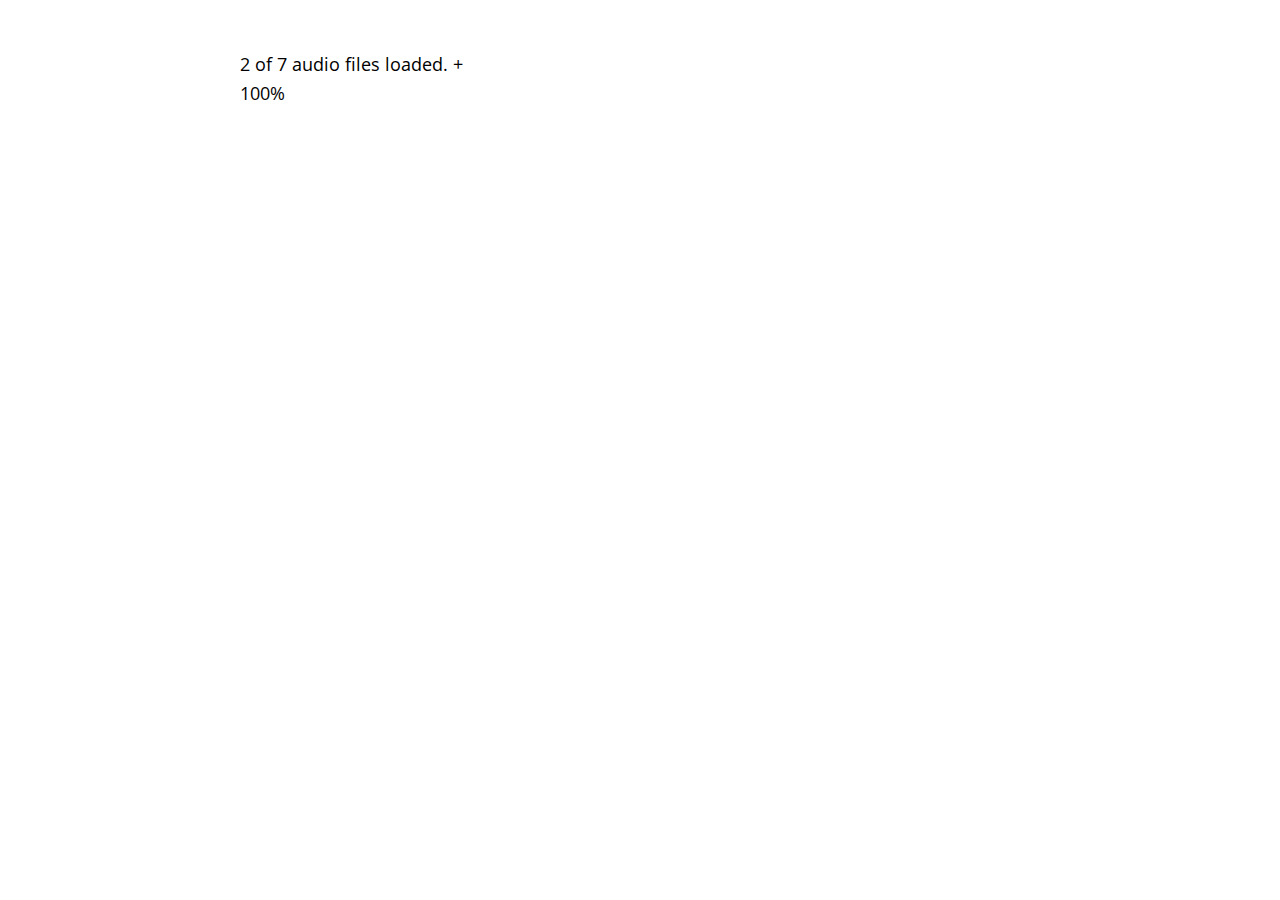
==== tasks/stroop/index.html @ d85928f6 "preload example attempt" ====
<!doctype html><html><head><title>Stroop</title>         <script src='js/jquery.js'></script>         <script src='js/jspsych/jspsych.js'></script>         <script src='js/jspsych/plugins/jspsych-single-stim.js'></script>         <script src='js/jspsych/plugins/jspsych-categorize.js'></script>         <script src='js/jspsych/plugins/jspsych-text.js'></script>         <script src='js/jspsych/plugins/jspsych-instructions.js'></script>         <script>var pagesArray = [];
var stim1 = { image: 'assets/bigbig.jpg',data: { Size: 'BiggerRight', Congruent: 'No' } };
var stim2 = { image: 'assets/bigsmall.jpg',data: { Size: 'BiggerLeft', Congruent: 'Yes' } };
var stim3 = { image: 'assets/Bsmallsmall.jpg',data: { Size: 'BiggerLeft', Congruent: 'No' } };
var stim4 = { image: 'assets/smallbig.jpg',data: { Size: 'BiggerRight', Congruent: 'Yes' } };
var stim5 = { image: 'assets/smallBsmall.jpg',data: { Size: 'BiggerRight', Congruent: 'No' } };
var stimExampleImages = ['<script>audioContainer.querySelector("#a3").play();</scr' + 'ipt><img src="assets/bigsmall.jpg">'];
var stimPracticeImages = [stim4.image, stim2.image, stim1.image, stim5.image, stim3.image, stim2.image];
var stimTrialsImages = [stim5.image, stim2.image, stim4.image, stim1.image, stim3.image, stim2.image, stim4.image, stim3.image, stim1.image, stim5.image, stim2.image, stim4.image];
var stimExampleData = [stim2.data];
var stimPracticeData = [stim4.data, stim2.data, stim1.data, stim5.data, stim3.data, stim2.data];
var stimTrialsData = [stim5.data, stim2.data, stim4.data, stim1.data, stim3.data, stim2.data, stim4.data, stim3.data, stim1.data, stim5.data, stim2.data, stim4.data];
var answersExample = [90];
var answersPractice = [77, 90, 77, 77, 90, 90];
var answersTrials = [77, 90, 77, 77, 90, 90, 77, 90, 77, 77, 90, 77];
var Introduction_introduction_block = { type: 'text', text: '<script>audioContainer.querySelector("#a0").play();document.getElementById("body").appendChild(audioContainer.querySelector("#a0"));</scr' + 'ipt><p>Press any key to continue...' };
var Example_introduction_block = { type: 'text', text: 'No audio. Press any key to continue to examples...' };
var Example_test_block = {type: 'categorize',stimuli: stimExampleImages,key_answer: answersExample,text_answer: '',data: stimExampleData,choices: [90, 77],correct_text: '<script>audioContainer.querySelector("#a3").pause();audioContainer.querySelector("#a2").play();</scr' + 'ipt><img src="assets/small-smiley-face.png">', incorrect_text: '<script>audioContainer.querySelector("#a3").pause();audioContainer.querySelector("#a6").play();</scr' + 'ipt><img src="assets/small-unhappy-face.png">',timing_feedback_duration: 2500,is_html: true };
var Practice_introduction_block = { type: 'text', text: '<script>audioContainer.querySelector("#a4").play();document.getElementById("body").appendChild(audioContainer.querySelector("#a4"));</scr' + 'ipt><p>Press any key to continue...' };
var Practice_test_block = {type: 'categorize',stimuli: stimPracticeImages,key_answer: answersPractice,text_answer: '',data: stimPracticeData,choices: [90, 77],correct_text: '<script>audioContainer.querySelector("#a2").play();</scr' + 'ipt><img src="assets/small-smiley-face.png">', incorrect_text: '<script>audioContainer.querySelector("#a6").play();</scr' + 'ipt><img src="assets/small-unhappy-face.png">',timeout_message: '<script>audioContainer.querySelector("#a1").play();</scr' + 'ipt><img src="assets/unhappy-face.png">',is_html: false,timing_feedback_duration: 2500,timing_response: 1250,timing_stim: 1250 };
var Trials_introduction_block = { type: 'text', text: '<script>audioContainer.querySelector("#a5").play();document.getElementById("body").appendChild(audioContainer.querySelector("#a5"));</scr' + 'ipt><p>Press any key to continue...' };
var Trials_test_block = {type: 'single-stim',stimuli: stimTrialsImages,data: stimTrialsData,choices: [90, 77],is_html: false,timing_response: 1250,timing_stim: 1250 };
var Submit_introduction_block = { type: 'text', text: 'THE END. (no audio).' };
var blocks = [Introduction_introduction_block, Example_introduction_block, Example_test_block, Practice_introduction_block, Practice_test_block, Trials_introduction_block, Trials_test_block, Submit_introduction_block];</script><link href='js/jspsych/css/jspsych.css' rel='stylesheet' type='text/css'></link>     </head><body id='body' >
<audio id="a0" preload="auto" hidden>
    <source src="assets/intro-stroop-15750.wav">
</audio>
<div id='textBox' class='jspsych-display-element'></div>
</body>

<script>
    var audio = ['assets/intro-stroop-15750.wav','assets/too-slow.wav','assets/well-done.wav','assets/example.wav','assets/practise-animals-13500.wav','assets/start-properly-8750.wav', 'assets/wrong-button.wav'];
    var images = ['assets/small-smiley-face.png',,'assets/small-unhappy-face.png','assets/bigbig.jpg', 'assets/bigsmall.jpg','assets/unhappy-face.png', 'assets/Bsmallsmall.jpg', 'assets/smallbig.jpg', 'assets/smallBsmall.jpg'];
    
    var i = 0;
    var a, d, z, j, percentage;
    
    var myInterval = window.setInterval(loadAudio, 200);
    var audioContainer = document.createElement("div");
    
    function loadAudio() {
        a = document.getElementById("a" + i);
        d = a.duration;
        try {
            z = a.buffered.end(0);
        } catch (e) {}
        if (z !== undefined) {
            percentage = (z / d) * 100;
        }
        document.getElementById("textBox").innerHTML = "" + i + " of " + audio.length + " audio files loaded. + <br>" + percentage + "%";
        
        if ((z === d && z !== undefined) || (z > 13)) {
            i += 1;
            z = 0;
            percentage = 0;
            if (i < audio.length) {
                document.getElementById("body").innerHTML += '\n<audio id="a' + i + '" preload="auto" hidden><source src="' + audio[i] + '"></audio>';
            }
            else if (i === audio.length) {
                window.clearInterval(myInterval);
                
                for (j = 0; j < audio.length; j += 1) {
                    audioContainer.appendChild(document.getElementById("a" + j));
                }
                onAudioLoad();
            }
        }
    }
    
    function onAudioLoad() {
jsPsych.preloadImages(images, function(){ startExperiment(); }, function(nLoaded) { updateLoadedCount(nLoaded); });    function updateLoadedCount(nLoaded){        document.getElementById("body").innerHTML = '' + nLoaded + ' of ' + images.length + ' image files loaded.';    }    jsPsych.init({         experiment_structure: blocks,         on_finish: function() {             jsPsych.data.displayData();         }     })
    }

</script> </html>
---- tasks/stroop/js/jspsych/css/jspsych.css ----
/*
 * CSS for jsPsych experiments.
 *
 * This stylesheet provides minimal styling to make jsPsych
 * experiments look polished without any additional styles.
 *
 */

/*
 *
 * fonts and type
 *
 */

@import url(https://fonts.googleapis.com/css?family=Open+Sans:400italic,700italic,400,700);

html {
 font-family: 'Open Sans', 'Arial', sans-serif;
 font-size: 18px;
 line-height: 1.6em;
}

body {
	margin: 0;
	padding: 0;
}

p {
    clear:both;
}

.very-small {
    font-size: 50%;
}

.small {
    font-size: 75%;
}

.large {
    font-size: 125%;
}

.very-large {
    font-size: 150%;
}

/*
 *
 * Classes for changing location of things
 *
 */

.left {
    float: left;
}

.right {
    float: right;
}

.center-content {
    text-align: center;
}

/*
 *
 * Form elements like input fields and buttons
 *
 */

input[type="text"] {
    font-family: 'Open Sans', 'Arial', sans-sefif;
    font-size: 14px;
}

button {
    padding: 0.8em;
    background-color: #eaeaea;
    border: 1px solid #eaeaea;
    color: #555;
    font-weight: bold;
    font-family: 'Open Sans', 'Arial', sans-serif;
    font-size: 14px;
    cursor: pointer;
}

button:hover {
    border:1px solid #ccc;
}

/*
 *
 * Container holding jsPsych content
 *
 */


.jspsych-display-element {
    width: 800px;
    margin: 50px auto 50px auto;
}

/*
 *
 * jsPsych progress bar
 *
 */

#jspsych-progressbar-container {
	color: #777;
	border-bottom: 2px solid #dedede;
	background-color: #f3f3f3;
	margin-bottom: 1em;
	text-align: center;
	padding: 10px 0px;
}

#jspsych-progressbar-container s {

}

#jspsych-progressbar-outer {
	background-color: #dedede;
	border-radius: 5px;
	padding: 1px;
	width: 800px;
	margin: auto;
}

#jspsych-progressbar-inner {
	background-color: #aaa; /* #3EB3D7; */
	width: 0%;
	height: 1em;
	border-radius: 5px;
}

/*
 *
 * PLUGIN: jspsych-animation
 *
 */

#jspsych-animation-image {
    display: block;
    margin-left: auto;
    margin-right: auto;
}

/*
 *
 * PLUGIN: jspsych-categorize-animation
 *
 */

#jspsych-categorize-animation-stimulus {
    display: block;
    margin-left: auto;
    margin-right: auto;
}

/*
 *
 * PLUGIN: jspsych-categorize
 *
 */

#jspsych-categorize-stimulus {
    display: block;
    margin-left: auto;
    margin-right: auto;
}

.feedback {
    display: block;
    margin-left: auto;
    margin-right: auto;
}

/*
 *
 * PLUGIN: jspsych-free-sort
 *
 */

#jspsych-free-sort-arena {
    margin-left: auto;
    margin-right: auto;
    border: 2px solid #444;
}

.jspsych-free-sort-draggable {
  cursor: move;
}

#jspsych-free-sort-done-btn {
  display: block;
  margin: auto;
  margin-top: 25px;
}

/*
 *
 * PLUGIN: jspsych-instructions
 *
 */

 .jspsych-instructions-nav {
   text-align: center;
   margin-top: 2em;
 }

 .jspsych-instructions-nav button {
   margin: 20px;
 }
/*
 *
 * PLUGIN: jspsych-multi-stim-multi-response
 *
 */

#jspsych-multi-stim-multi-response-stimulus {
  display: block;
  margin: auto;
}

/*
 *
 * PLUGIN: jspsych-palmer
 *
 */

#jspsych-palmer-snapCanvas {
    margin-left: auto;
    margin-right: auto;
}

/*
 *
 * PLUGIN: jspsych-same-different
 *
 */

.jspsych-same-different-stimulus {
    display: block;
    margin-left: auto;
    margin-right: auto;
}

/*
 *
 * PLUGIN: jspsych-single-stim
 *
 */

#jspsych-single-stim-stimulus {
    display: block;
    margin-left: auto;
    margin-right: auto;
}

/*
 *
 * PLUGIN: jspsych-survey-text
 *
 */

 .jspsych-survey-text {
     margin: 0.25em 0em;
 }

 .jspsych-survey-text-question {
     margin: 2em 0em;
 }

 /*
  *
  * PLUGIN: jspsych-survey-likert
  *
  */

.jspsych-survey-likert-sliderlabels {
  font-size: 75%;
  line-height: 1.15em;
}

.jspsych-survey-likert-question {
  margin-top: 2em;
  margin-bottom: 2em;
}

.jspsych-survey-likert-text {
  text-align: center;
}

#jspsych-survey-likert-next {
  display: block;
  margin: auto;
}

/*
*
* PLUGIN: jspsych-visual-search-circle
*
*/

#jspsych-visual-search-circle-svg {
  display: block;
  margin-left: auto;
  margin-right: auto;
}

/*
 *
 * PLUGIN: jspsych-vsl-animate-occlusion
 *
 */

#jspsych-vsl-animate-occlusion-canvas {
  display: block;
  margin: auto;
}

/*
 *
 * PLUGIN: jspsych-xab
 *
 */

 .jspsych-xab-stimulus {
   display: block;
   margin-left: auto;
   margin-right: auto;
 }
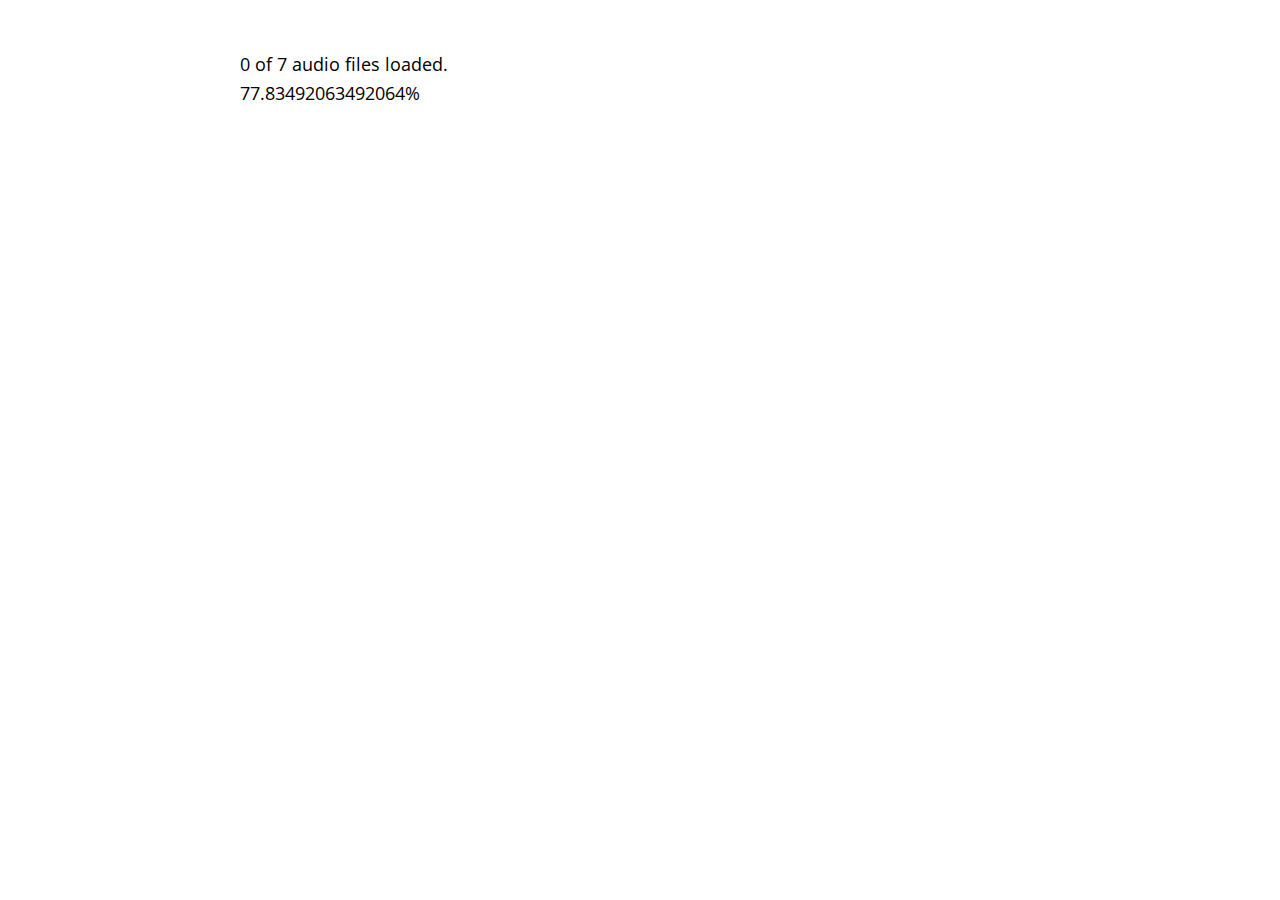
==== commit 80b7b262: "attempt" ====
--- a/tasks/stroop/index.html
+++ b/tasks/stroop/index.html
@@ -30,10 +30,11 @@
 
 <script>
     var audio = ['assets/intro-stroop-15750.wav','assets/too-slow.wav','assets/well-done.wav','assets/example.wav','assets/practise-animals-13500.wav','assets/start-properly-8750.wav', 'assets/wrong-button.wav'];
-    var images = ['assets/small-smiley-face.png',,'assets/small-unhappy-face.png','assets/bigbig.jpg', 'assets/bigsmall.jpg','assets/unhappy-face.png', 'assets/Bsmallsmall.jpg', 'assets/smallbig.jpg', 'assets/smallBsmall.jpg'];
+    var images = ['assets/small-smiley-face.png','assets/small-unhappy-face.png','assets/bigbig.jpg', 'assets/bigsmall.jpg','assets/unhappy-face.png', 'assets/Bsmallsmall.jpg', 'assets/smallbig.jpg', 'assets/smallBsmall.jpg'];
     
     var i = 0;
-    var a, d, z, j, percentage;
+    var a, d, z, j
+    var percentage = 0;
     
     var myInterval = window.setInterval(loadAudio, 200);
     var audioContainer = document.createElement("div");
@@ -47,7 +48,10 @@
         if (z !== undefined) {
             percentage = (z / d) * 100;
         }
-        document.getElementById("textBox").innerHTML = "" + i + " of " + audio.length + " audio files loaded. + <br>" + percentage + "%";
+        document.getElementById("textBox").innerHTML = "" + i + " of " + audio.length + " audio files loaded.";
+        if (isNaN(percentage) === false) {
+            document.getElementById("textBox").innerHTML += "<br>" + percentage + "%";
+        }
         
         if ((z === d && z !== undefined) || (z > 13)) {
             i += 1;
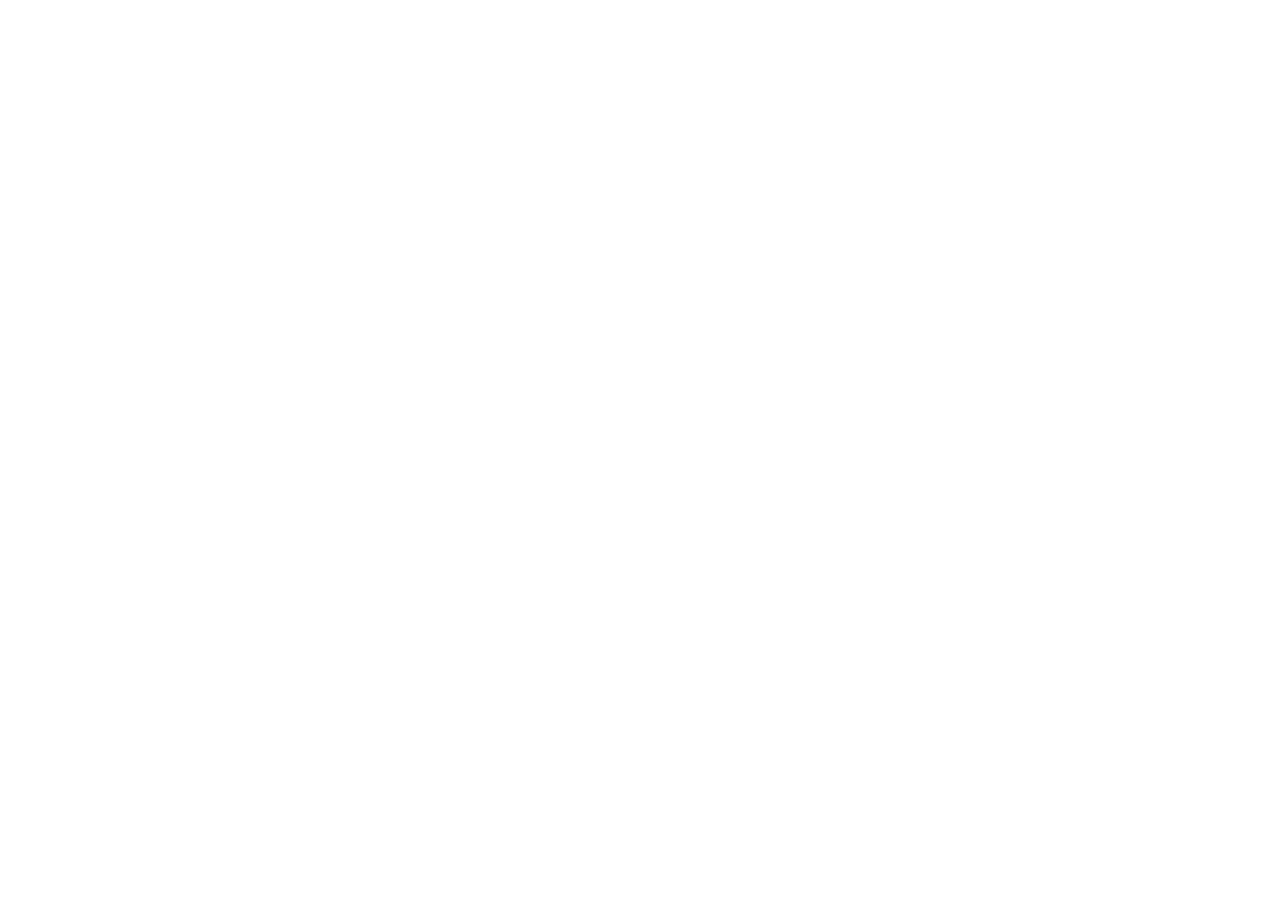
==== commit d9dee9c0: "att" ====
--- a/tasks/stroop/index.html
+++ b/tasks/stroop/index.html
@@ -72,7 +72,15 @@
     }
     
     function onAudioLoad() {
-jsPsych.preloadImages(images, function(){ startExperiment(); }, function(nLoaded) { updateLoadedCount(nLoaded); });    function updateLoadedCount(nLoaded){        document.getElementById("body").innerHTML = '' + nLoaded + ' of ' + images.length + ' image files loaded.';    }    jsPsych.init({         experiment_structure: blocks,         on_finish: function() {             jsPsych.data.displayData();         }     })
-    }
+        jsPsych.preloadImages(images, function(){ startExperiment(); }, 
+        function(nLoaded) { updateLoadedCount(nLoaded); });
+        
+        function updateLoadedCount(nLoaded){        
+            document.getElementById("body").innerHTML = '' + nLoaded + ' of ' + images.length + ' image files loaded.';
+        }
+        
+        function startExperiment() {
+            jsPsych.init({         experiment_structure: blocks,         on_finish: function() {                    jsPsych.data.displayData();         }     });
+        }
 
 </script> </html>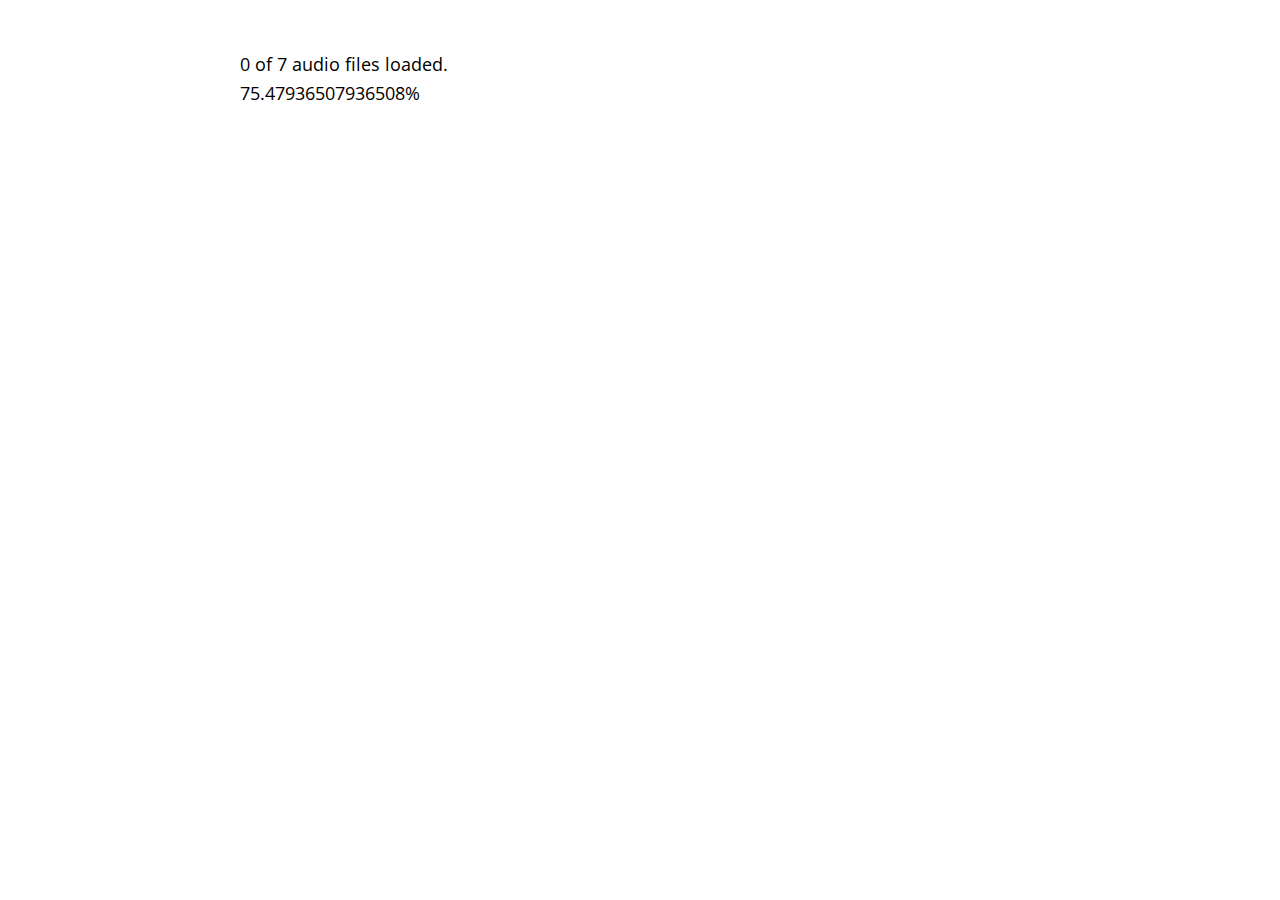
==== commit afa34442: "Little mistake fix" ====
--- a/tasks/stroop/index.html
+++ b/tasks/stroop/index.html
@@ -82,5 +82,5 @@
         function startExperiment() {
             jsPsych.init({         experiment_structure: blocks,         on_finish: function() {                    jsPsych.data.displayData();         }     });
         }
-
+    }
 </script> </html>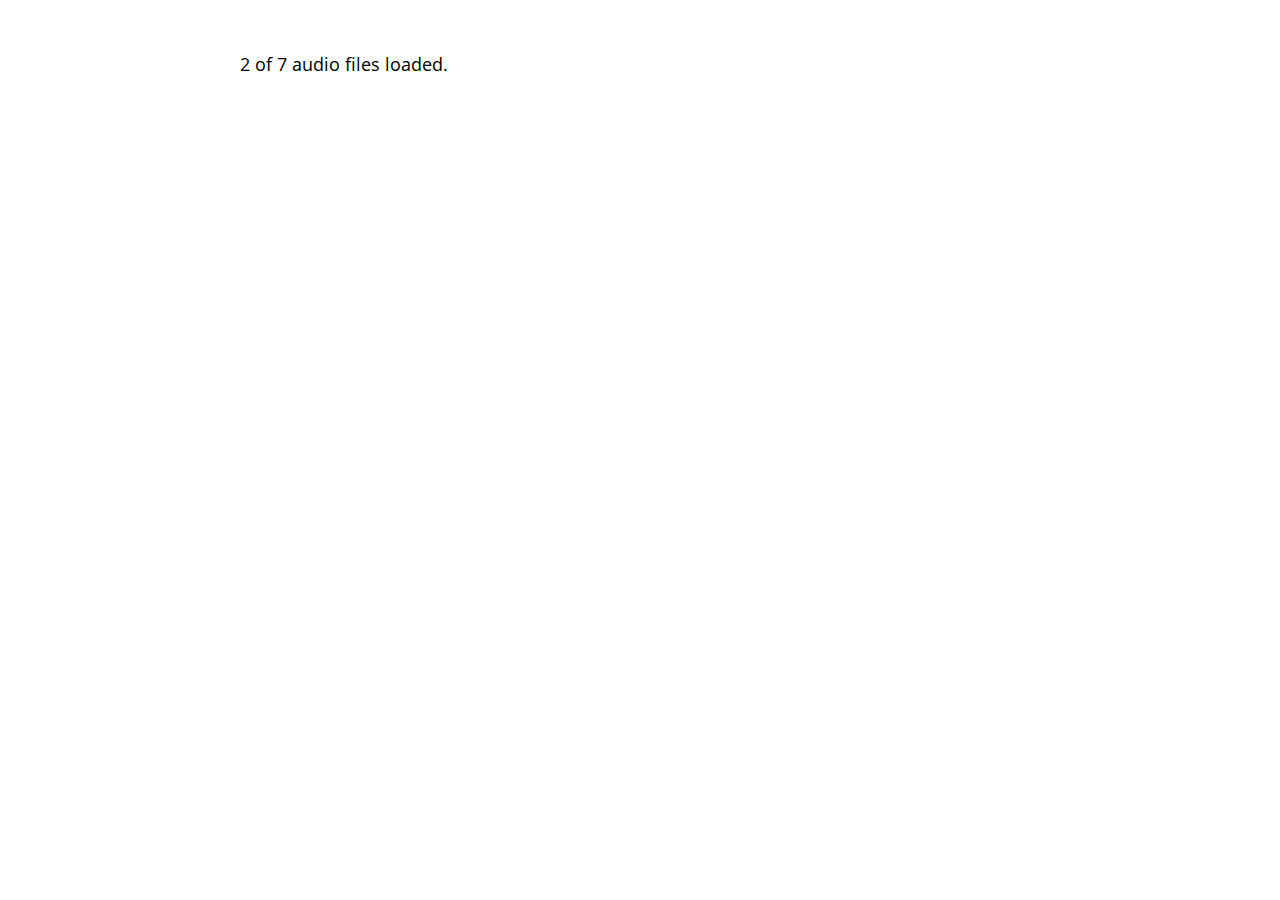
==== commit 7e7fe530: "TEsting buffer" ====
--- a/tasks/stroop/index.html
+++ b/tasks/stroop/index.html
@@ -13,7 +13,7 @@
 var answersExample = [90];
 var answersPractice = [77, 90, 77, 77, 90, 90];
 var answersTrials = [77, 90, 77, 77, 90, 90, 77, 90, 77, 77, 90, 77];
-var Introduction_introduction_block = { type: 'text', text: '<script>audioContainer.querySelector("#a0").play();document.getElementById("body").appendChild(audioContainer.querySelector("#a0"));</scr' + 'ipt><p>Press any key to continue...' };
+var Introduction_introduction_block = { type: 'text', text: '<script>alert(audioContainer.querySelector("#a0").buffered.end(0));audioContainer.querySelector("#a0").play();document.getElementById("body").appendChild(audioContainer.querySelector("#a0"));</scr' + 'ipt><p>Press any key to continue...' };
 var Example_introduction_block = { type: 'text', text: 'No audio. Press any key to continue to examples...' };
 var Example_test_block = {type: 'categorize',stimuli: stimExampleImages,key_answer: answersExample,text_answer: '',data: stimExampleData,choices: [90, 77],correct_text: '<script>audioContainer.querySelector("#a3").pause();audioContainer.querySelector("#a2").play();</scr' + 'ipt><img src="assets/small-smiley-face.png">', incorrect_text: '<script>audioContainer.querySelector("#a3").pause();audioContainer.querySelector("#a6").play();</scr' + 'ipt><img src="assets/small-unhappy-face.png">',timing_feedback_duration: 2500,is_html: true };
 var Practice_introduction_block = { type: 'text', text: '<script>audioContainer.querySelector("#a4").play();document.getElementById("body").appendChild(audioContainer.querySelector("#a4"));</scr' + 'ipt><p>Press any key to continue...' };
@@ -33,8 +33,7 @@
     var images = ['assets/small-smiley-face.png','assets/small-unhappy-face.png','assets/bigbig.jpg', 'assets/bigsmall.jpg','assets/unhappy-face.png', 'assets/Bsmallsmall.jpg', 'assets/smallbig.jpg', 'assets/smallBsmall.jpg'];
     
     var i = 0;
-    var a, d, z, j
-    var percentage = 0;
+    var a, d, z, j;
     
     var myInterval = window.setInterval(loadAudio, 200);
     var audioContainer = document.createElement("div");
@@ -45,18 +44,11 @@
         try {
             z = a.buffered.end(0);
         } catch (e) {}
-        if (z !== undefined) {
-            percentage = (z / d) * 100;
-        }
         document.getElementById("textBox").innerHTML = "" + i + " of " + audio.length + " audio files loaded.";
-        if (isNaN(percentage) === false) {
-            document.getElementById("textBox").innerHTML += "<br>" + percentage + "%";
-        }
         
         if ((z === d && z !== undefined) || (z > 13)) {
             i += 1;
             z = 0;
-            percentage = 0;
             if (i < audio.length) {
                 document.getElementById("body").innerHTML += '\n<audio id="a' + i + '" preload="auto" hidden><source src="' + audio[i] + '"></audio>';
             }
@@ -76,7 +68,7 @@
         function(nLoaded) { updateLoadedCount(nLoaded); });
         
         function updateLoadedCount(nLoaded){        
-            document.getElementById("body").innerHTML = '' + nLoaded + ' of ' + images.length + ' image files loaded.';
+            document.getElementById("textBox").innerHTML = '' + nLoaded + ' of ' + images.length + ' image files loaded.';
         }
         
         function startExperiment() {
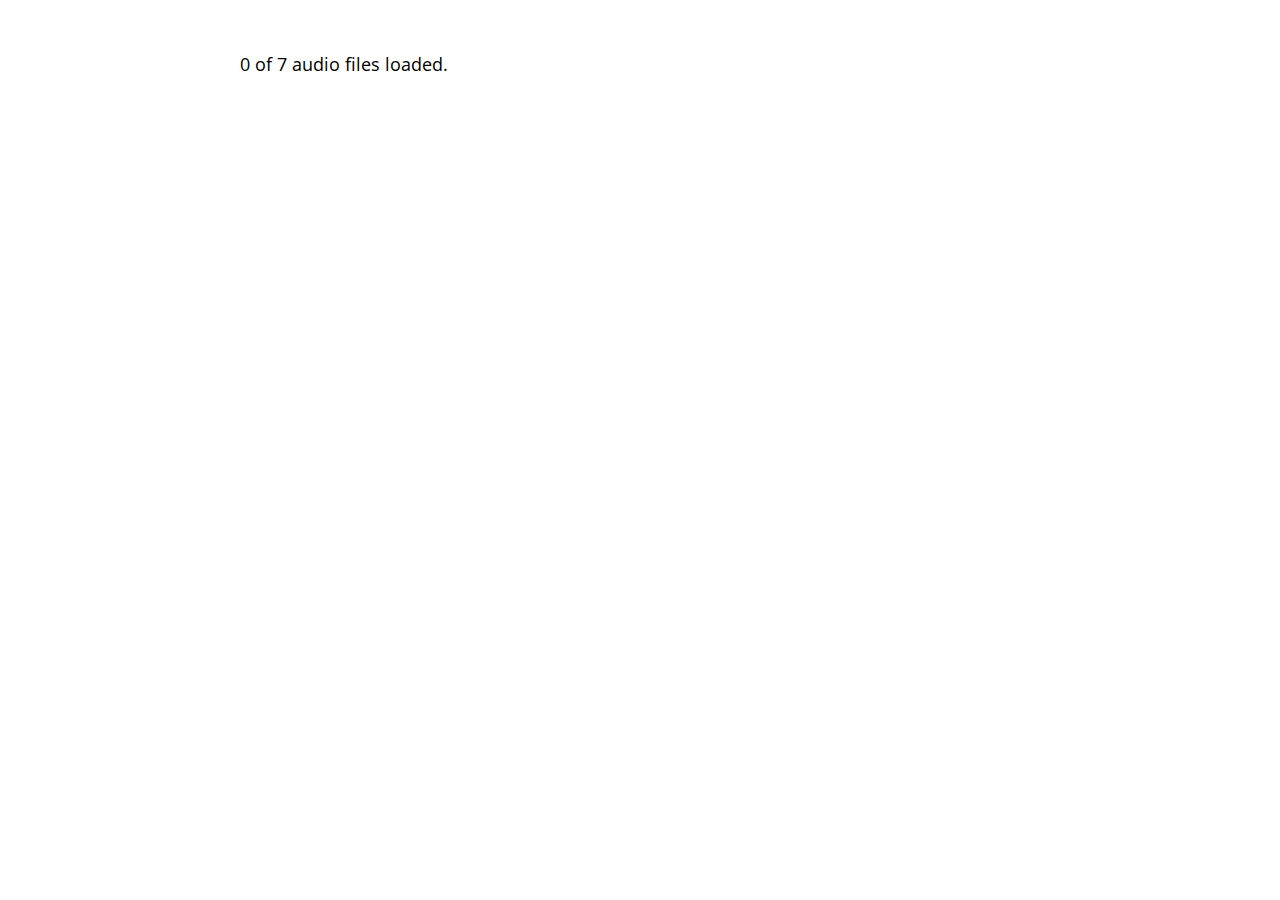
==== commit 60073e35: "removed alert." ====
--- a/tasks/stroop/index.html
+++ b/tasks/stroop/index.html
@@ -13,7 +13,7 @@
 var answersExample = [90];
 var answersPractice = [77, 90, 77, 77, 90, 90];
 var answersTrials = [77, 90, 77, 77, 90, 90, 77, 90, 77, 77, 90, 77];
-var Introduction_introduction_block = { type: 'text', text: '<script>alert(audioContainer.querySelector("#a0").buffered.end(0));audioContainer.querySelector("#a0").play();document.getElementById("body").appendChild(audioContainer.querySelector("#a0"));</scr' + 'ipt><p>Press any key to continue...' };
+var Introduction_introduction_block = { type: 'text', text: '<script>audioContainer.querySelector("#a0").play();document.getElementById("body").appendChild(audioContainer.querySelector("#a0"));</scr' + 'ipt><p>Press any key to continue...' };
 var Example_introduction_block = { type: 'text', text: 'No audio. Press any key to continue to examples...' };
 var Example_test_block = {type: 'categorize',stimuli: stimExampleImages,key_answer: answersExample,text_answer: '',data: stimExampleData,choices: [90, 77],correct_text: '<script>audioContainer.querySelector("#a3").pause();audioContainer.querySelector("#a2").play();</scr' + 'ipt><img src="assets/small-smiley-face.png">', incorrect_text: '<script>audioContainer.querySelector("#a3").pause();audioContainer.querySelector("#a6").play();</scr' + 'ipt><img src="assets/small-unhappy-face.png">',timing_feedback_duration: 2500,is_html: true };
 var Practice_introduction_block = { type: 'text', text: '<script>audioContainer.querySelector("#a4").play();document.getElementById("body").appendChild(audioContainer.querySelector("#a4"));</scr' + 'ipt><p>Press any key to continue...' };
